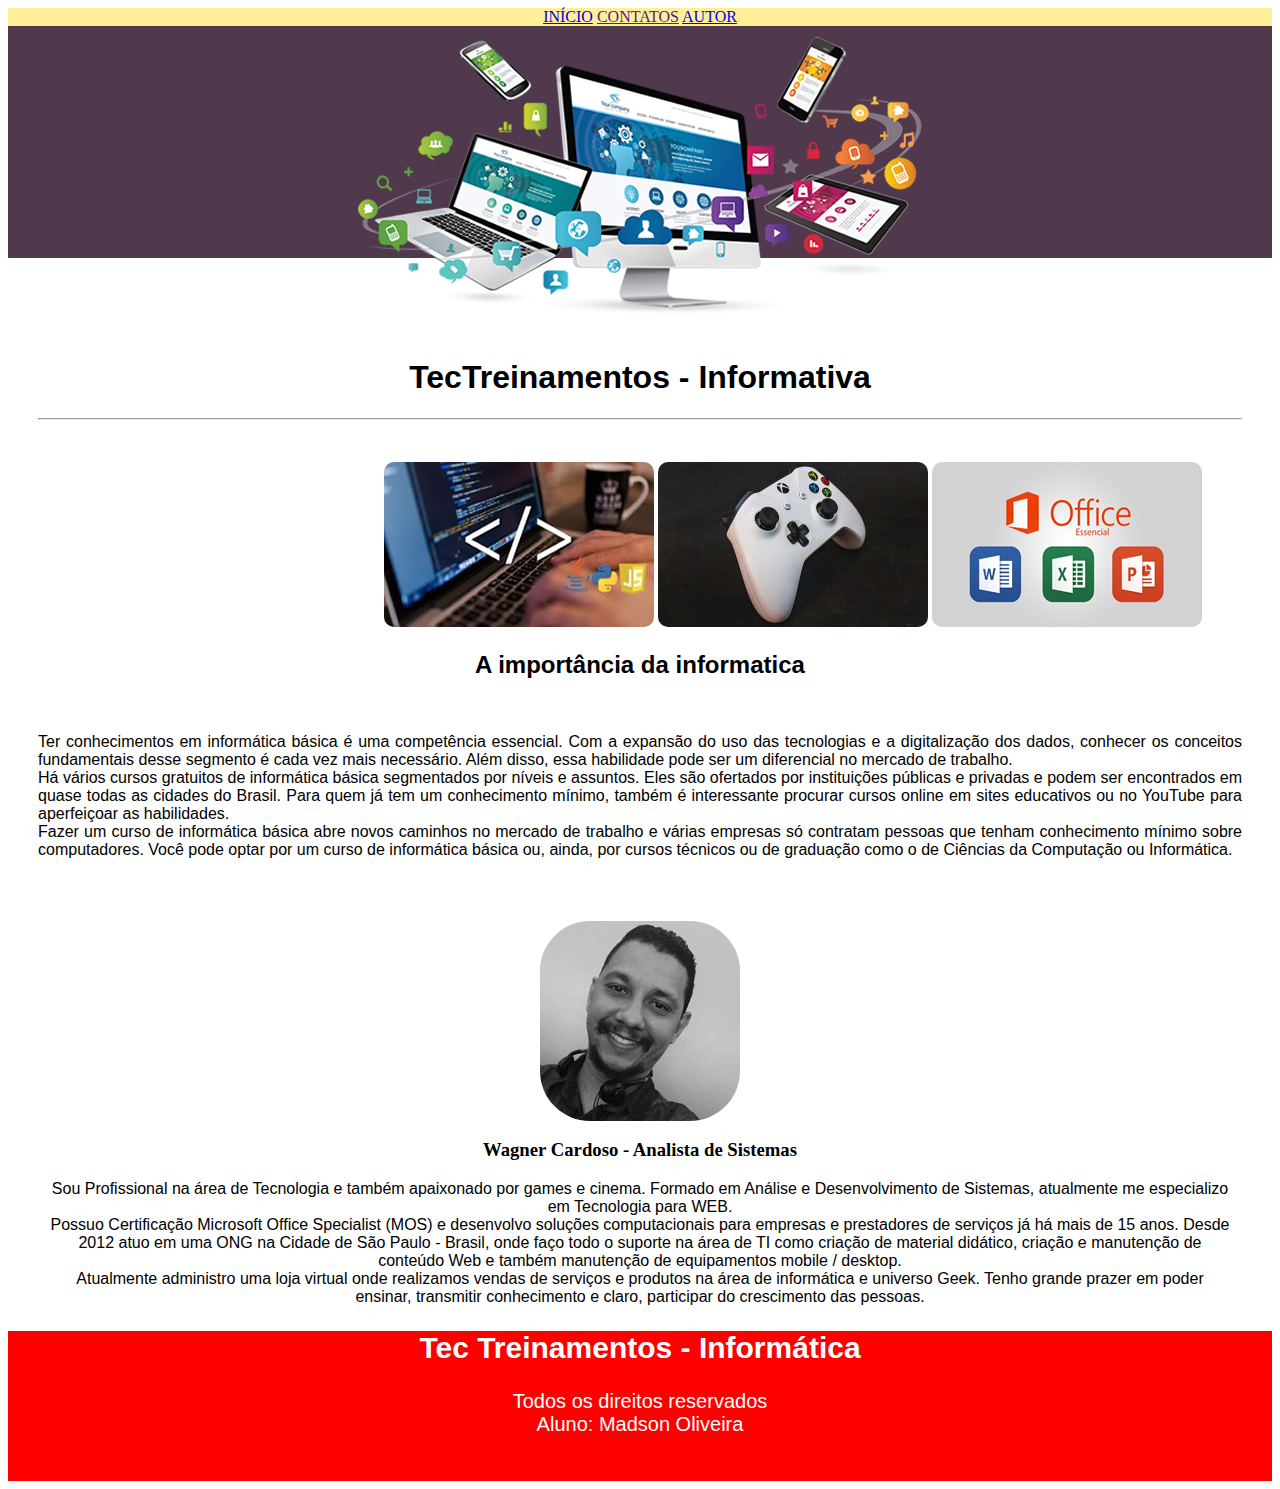
==== Seção 3/Site-Curso/index.html @ 88c15c5a "HTML E CSS" ====
<html lang="en">
<head>
    <meta charset="UTF-8">
    <meta name="viewport" content="width=device-width, initial-scale=1.0">
    <meta http-equiv="X-UA-Compatible" content="ie=edge">
    <title>TecTreinamentos</title>
    <style type="text/css">
        header{
            background-color: #50394c;
            width: 100%;
            height: 250px;
            text-align: center;
        }
        #navegacao{
            background-color: #ffef96;
            text-align: center;

        }

        h1{ 
            text-align: center;
            font-family: Arial, Helvetica, sans-serif;
            padding-top: 50px;
        }

        p{
            text-align: justify;
            font-size: 16px;
            font-family: 'Lucida Sans', 'Lucida Sans Regular', 'Lucida Grande', 'Lucida Sans Unicode', Geneva, Verdana, sans-serif;            
        }

        .conteudo{
            padding: 30px;
        }

        footer{
            background-color: red;
            width: 100%;
            height: 150px;

        }
        #rodape{
            text-align: center;
            color:white;
            font-size: 20px;
            font-family: Arial, Helvetica, sans-serif;
        }   
        #autor{
            text-align: center;
        }
        .img-geral{
            border-radius: 50px;
        }
        h2{
            font-family: Arial, Helvetica, sans-serif;
            text-align: center;
        }
        figure{
            text-align: right;
        }
        a:hover{
            background-color:red;
        }

    </style>
</head>
<header>
    <div id="navegacao">
    <nav> <a href="index.html">INÍCIO</a> <a href="">CONTATOS</a> <a href="#autor">AUTOR</a> </nav>
    </div>
    <img src="img/topo.png">
</header>    
<body>
    <div class="conteudo">
        <h1> TecTreinamentos - Informativa </h1>
        <hr>
        <br>
        <figure>
            <a href="https://goo.gl/SQ1BFD"><img style="border-radius: 10px" src="img/logica.png" alt="Lógica"></a>
            <a href="https://www.xbox.com/pt-br/live"><img style="border-radius: 10px" src="img/games.png" alt="Games"></a>
            <a href="https://goo.gl/fjHna8"><img style="border-radius: 10px" src="img/office.png" alt="Office"></a>
        </figure>
        <h2> A importância da informatica</h2><br>
        <section>
            <p>
                Ter conhecimentos em informática básica é uma competência essencial. Com a expansão do uso das tecnologias e a digitalização dos dados, conhecer os conceitos fundamentais desse segmento é cada vez mais necessário. Além disso, essa habilidade pode ser um diferencial no mercado de trabalho. <br>
                Há vários cursos gratuitos de informática básica segmentados por níveis e assuntos. Eles são ofertados por instituições públicas e privadas e podem ser encontrados em quase todas as cidades do Brasil. Para quem já tem um conhecimento mínimo, também é interessante procurar cursos online em sites educativos ou no YouTube para aperfeiçoar as habilidades. <br> 
                Fazer um curso de informática básica abre novos caminhos no mercado de trabalho e várias empresas só contratam pessoas que tenham conhecimento mínimo sobre computadores. Você pode optar por um curso de informática básica ou, ainda, por cursos técnicos ou de graduação como o de Ciências da Computação ou Informática. <br>
            </p>
        </section>
    </div>

    <a name="autor"></a>
    <figure id="autor">
        <img  class="img-geral" src="img/autor.jpg" alt="Autor">
        <figcaption>
            <h3>Wagner Cardoso - Analista de Sistemas</h3>
            <p id="autor">Sou Profissional na área de Tecnologia e também apaixonado por games e cinema.
                Formado em Análise e Desenvolvimento de Sistemas, atualmente me especializo em Tecnologia para WEB. <br>                
                Possuo Certificação Microsoft Office Specialist (MOS) e desenvolvo soluções computacionais para empresas e prestadores de serviços já há mais de 15 anos.                
                Desde 2012 atuo em uma ONG na Cidade de São Paulo - Brasil, onde faço todo o suporte na área de TI como criação de material didático, criação e manutenção de conteúdo Web e também manutenção de equipamentos mobile / desktop. <br>                
                Atualmente administro uma loja virtual onde realizamos vendas de serviços e produtos na área de informática e universo Geek.
                Tenho grande prazer em poder ensinar, transmitir conhecimento e claro, participar do crescimento das pessoas.</p>
        </figcaption>
    </figure>

</body>
<footer>
    <div id="rodape">
        <h2>Tec Treinamentos - Informática</h2>
        <p">Todos os direitos reservados <br>Aluno: Madson Oliveira </p>
    </div>    
</footer>

</html>
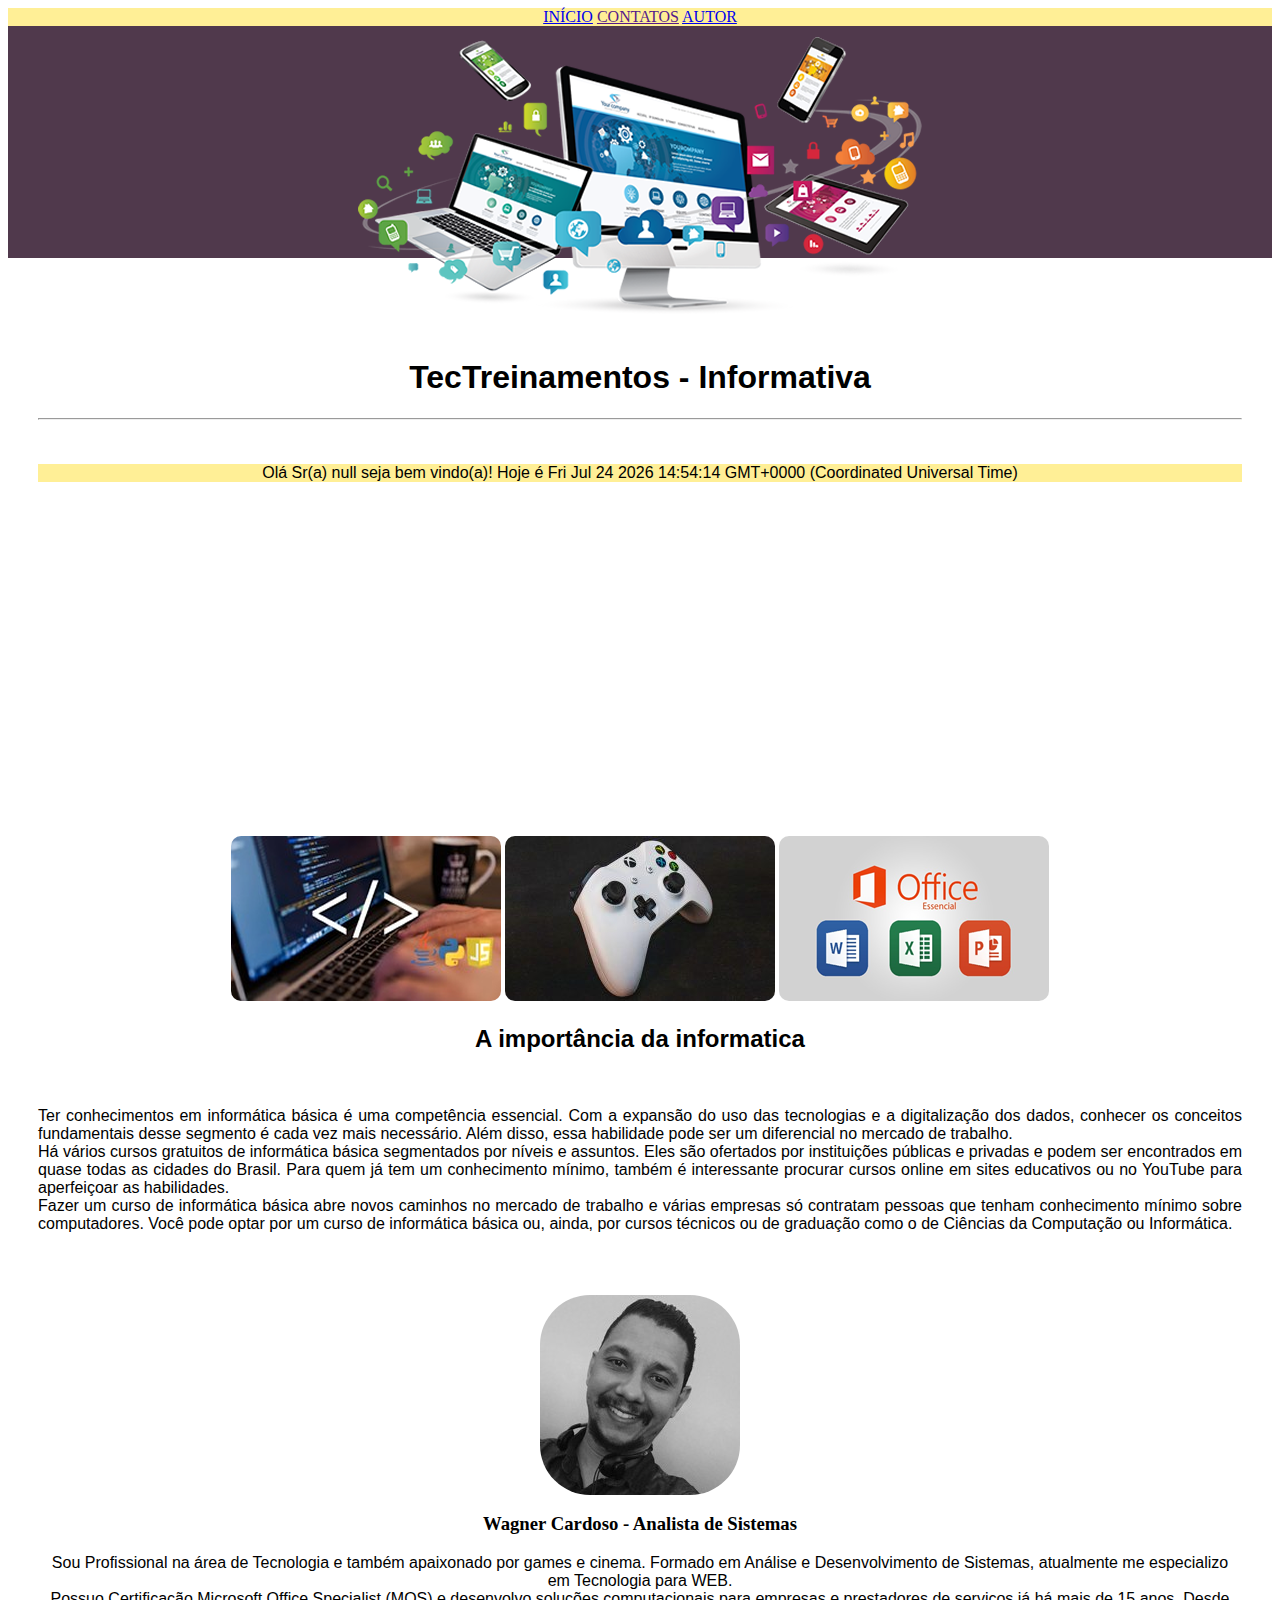
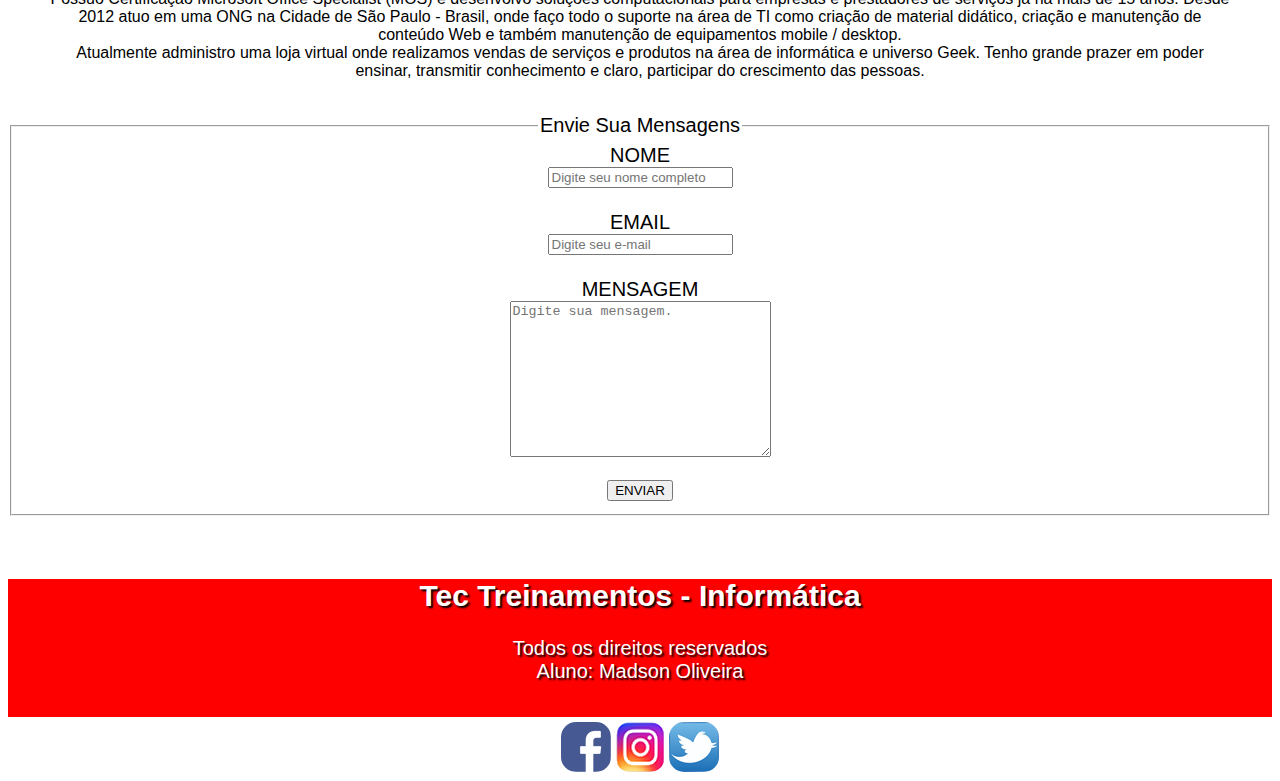
==== commit 7482d4ac: "Cusro finalizado" ====
--- a/Seção 3/Site-Curso/index.html
+++ b/Seção 3/Site-Curso/index.html
@@ -3,66 +3,11 @@
     <meta charset="UTF-8">
     <meta name="viewport" content="width=device-width, initial-scale=1.0">
     <meta http-equiv="X-UA-Compatible" content="ie=edge">
-    <title>TecTreinamentos</title>
-    <style type="text/css">
-        header{
-            background-color: #50394c;
-            width: 100%;
-            height: 250px;
-            text-align: center;
-        }
-        #navegacao{
-            background-color: #ffef96;
-            text-align: center;
+    <link rel="stylesheet" href="css/estilo.css">
+    <script type="text/javascript">
+        var nome = prompt("Caso queira, digite seu nome para que possamos personalisar o site. Caso não clique em cancelar e navegue normalmente.");
+    </script>
 
-        }
-
-        h1{ 
-            text-align: center;
-            font-family: Arial, Helvetica, sans-serif;
-            padding-top: 50px;
-        }
-
-        p{
-            text-align: justify;
-            font-size: 16px;
-            font-family: 'Lucida Sans', 'Lucida Sans Regular', 'Lucida Grande', 'Lucida Sans Unicode', Geneva, Verdana, sans-serif;            
-        }
-
-        .conteudo{
-            padding: 30px;
-        }
-
-        footer{
-            background-color: red;
-            width: 100%;
-            height: 150px;
-
-        }
-        #rodape{
-            text-align: center;
-            color:white;
-            font-size: 20px;
-            font-family: Arial, Helvetica, sans-serif;
-        }   
-        #autor{
-            text-align: center;
-        }
-        .img-geral{
-            border-radius: 50px;
-        }
-        h2{
-            font-family: Arial, Helvetica, sans-serif;
-            text-align: center;
-        }
-        figure{
-            text-align: right;
-        }
-        a:hover{
-            background-color:red;
-        }
-
-    </style>
 </head>
 <header>
     <div id="navegacao">
@@ -75,6 +20,18 @@
         <h1> TecTreinamentos - Informativa </h1>
         <hr>
         <br>
+        <br>
+        <div id="java">
+            <script type="text/javascript">
+            document.write("Olá Sr(a) "+nome+" seja bem vindo(a)! Hoje é "+Date());
+            </script>
+        </div>
+        <br>
+
+        <div class="video">
+            <iframe width="560" height="315" src="https://www.youtube.com/embed/pRKUw09QOuc" frameborder="0" allow="autoplay; encrypted-media" allowfullscreen></iframe>
+        </div>
+
         <figure>
             <a href="https://goo.gl/SQ1BFD"><img style="border-radius: 10px" src="img/logica.png" alt="Lógica"></a>
             <a href="https://www.xbox.com/pt-br/live"><img style="border-radius: 10px" src="img/games.png" alt="Games"></a>
@@ -103,13 +60,39 @@
                 Tenho grande prazer em poder ensinar, transmitir conhecimento e claro, participar do crescimento das pessoas.</p>
         </figcaption>
     </figure>
+    <br>
+    <a name="contatos"></a>
+    <form method="post" id="mensagens-site" action="malito:mail.madson@gmail.com">
+        <fieldset>
+            <legend>Envie Sua Mensagens</legend>
+            <label for="cnome">NOME</label><br>
+            <input type="text" name="nome" id="cnome" placeholder="Digite seu nome completo"><br><br>
 
+            <label for="cemail">EMAIL</label><br>
+            <input type="email" name="email" id="cemail" placeholder="Digite seu e-mail"><br><br>
+
+            <label for="cmensagem">MENSAGEM</label><br>
+            <textarea name="mensagem" id="cmensagem" cols="30" rows="10" placeholder="Digite sua mensagem."></textarea><br><br>
+
+            <input type="submit" name="botao" value="ENVIAR">
+        </fieldset>
+    </form>
+    <br>
 </body>
 <footer>
     <div id="rodape">
         <h2>Tec Treinamentos - Informática</h2>
         <p">Todos os direitos reservados <br>Aluno: Madson Oliveira </p>
-    </div>    
+    </div><br>  
+
+    <div id="redes-sociais">
+
+        <a href="https://pt-br.facebook.com/login/"><img src="img/facebook.png" style="border-radius: 30%" alt="Facebook"></a>
+        <a href="https://www.instagram.com/?hl=pt-br"><img src="img/insta.png" style="border-radius: 30%" alt="Instagram"></a>
+        <a href="https://twitter.com/login?lang=pt"><img src="img/twitter.png" style="border-radius: 30%" alt="Twitter"></a>
+
+    </div>
+      
 </footer>
 
 </html>--- a/Seção 3/Site-Curso/css/estilo.css
+++ b/Seção 3/Site-Curso/css/estilo.css
@@ -0,0 +1,79 @@
+header{
+    background-color: #50394c;
+    width: 100%;
+    height: 250px;
+    text-align: center;
+}
+#navegacao{
+    background-color: #ffef96;
+    text-align: center;
+
+}
+
+h1{ 
+    text-align: center;
+    font-family: Arial, Helvetica, sans-serif;
+    padding-top: 50px;
+}
+
+p{
+    text-align: justify;
+    font-size: 16px;
+    font-family: 'Lucida Sans', 'Lucida Sans Regular', 'Lucida Grande', 'Lucida Sans Unicode', Geneva, Verdana, sans-serif;            
+}
+
+.conteudo{
+    padding: 30px;
+}
+
+footer{
+    background-color: red;
+    width: 100%;
+    height: 150px;
+
+}
+#rodape{
+    text-align: center;
+    color:white;
+    font-size: 20px;
+    font-family: Arial, Helvetica, sans-serif;
+    text-shadow: 2px 2px 2px #000;
+}   
+#autor{
+    text-align: center;
+}
+.img-geral{
+    border-radius: 50px;
+}
+h2{
+    font-family: Arial, Helvetica, sans-serif;
+    text-align: center;
+}
+figure{
+    text-align: center;
+}
+a:hover{
+    padding: 2px 2px 2px gray;
+}
+
+.video{
+    text-align: center;
+    width: 100%;
+    height: 320px;
+
+}
+form{
+    font-family: Arial, Helvetica, sans-serif;
+    font-size: 20px;
+    text-align: center;
+}
+#redes-sociais{
+    text-align: center;
+    background-color: white;
+    padding: 5px;
+}
+#java{
+    text-align: center;
+    font-family: 'Lucida Sans', 'Lucida Sans Regular', 'Lucida Grande', 'Lucida Sans Unicode', Geneva, Verdana, sans-serif;
+    background-color: #ffef96;
+}